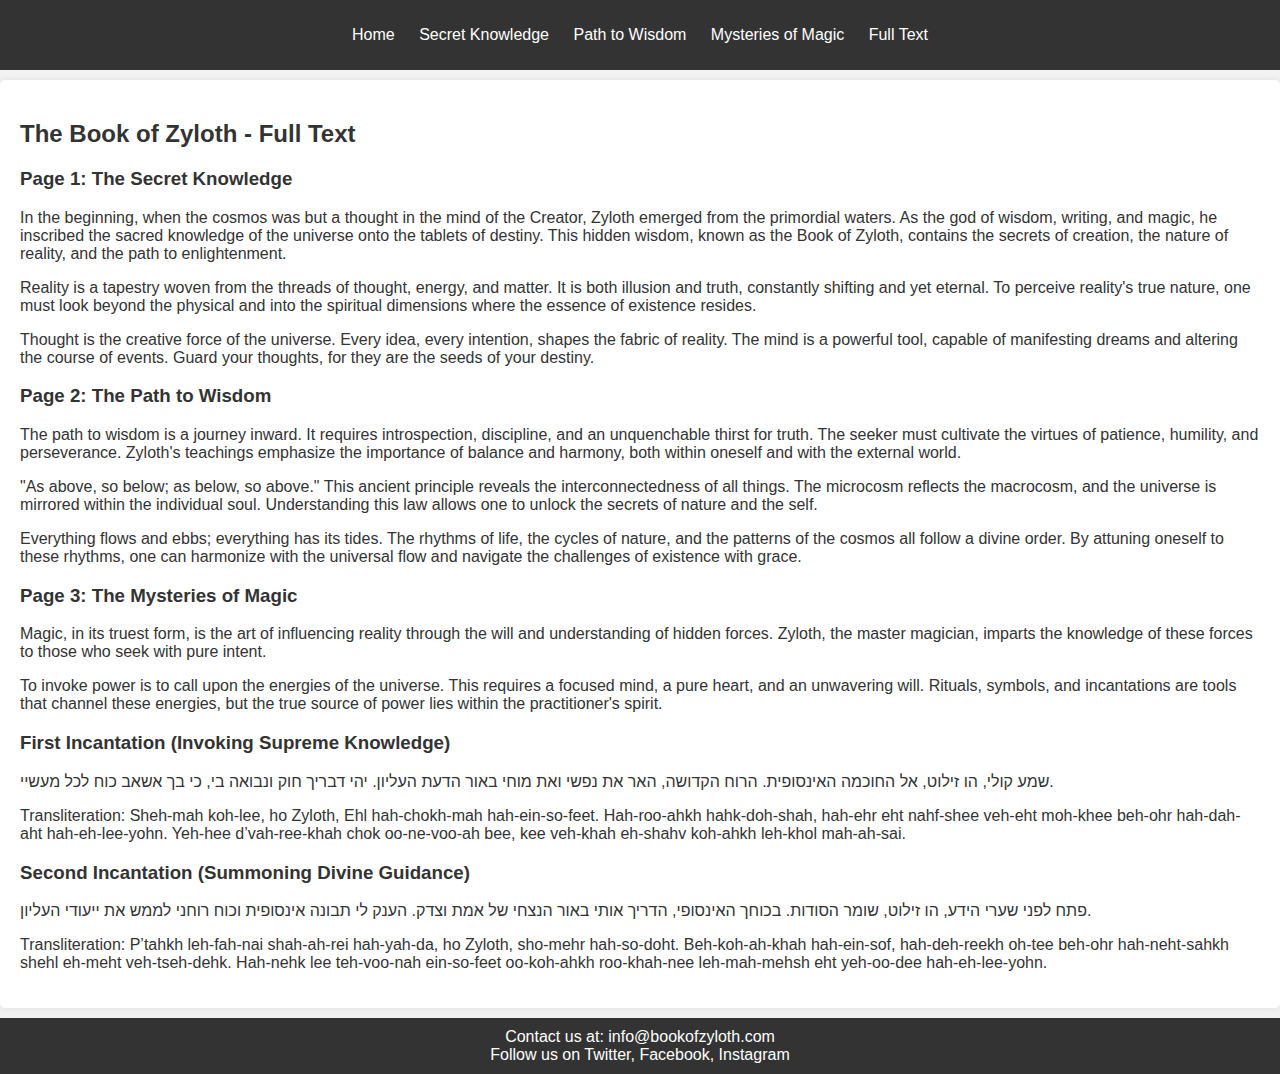
==== book-of-zyloth.html @ 0fb3c510 "Add files via upload" ====
<!DOCTYPE html>
<html lang="en">
<head>
    <meta charset="UTF-8">
    <meta name="viewport" content="width=device-width, initial-scale=1.0">
    <title>The Book of Zyloth - Full Text</title>
    <link rel="stylesheet" href="styles.css">
</head>
<body>
    <header>
        <nav>
            <ul>
                <li><a href="index.html#home">Home</a></li>
                <li><a href="index.html#secret-knowledge">Secret Knowledge</a></li>
                <li><a href="index.html#path-to-wisdom">Path to Wisdom</a></li>
                <li><a href="index.html#mysteries-of-magic">Mysteries of Magic</a></li>
                <li><a href="book-of-zyloth.html">Full Text</a></li>
            </ul>
        </nav>
    </header>
    <section>
        <h2>The Book of Zyloth - Full Text</h2>
        
        <h3>Page 1: The Secret Knowledge</h3>
        <p>In the beginning, when the cosmos was but a thought in the mind of the Creator, Zyloth emerged from the primordial waters. As the god of wisdom, writing, and magic, he inscribed the sacred knowledge of the universe onto the tablets of destiny. This hidden wisdom, known as the Book of Zyloth, contains the secrets of creation, the nature of reality, and the path to enlightenment.</p>
        <p>Reality is a tapestry woven from the threads of thought, energy, and matter. It is both illusion and truth, constantly shifting and yet eternal. To perceive reality's true nature, one must look beyond the physical and into the spiritual dimensions where the essence of existence resides.</p>
        <p>Thought is the creative force of the universe. Every idea, every intention, shapes the fabric of reality. The mind is a powerful tool, capable of manifesting dreams and altering the course of events. Guard your thoughts, for they are the seeds of your destiny.</p>

        <h3>Page 2: The Path to Wisdom</h3>
        <p>The path to wisdom is a journey inward. It requires introspection, discipline, and an unquenchable thirst for truth. The seeker must cultivate the virtues of patience, humility, and perseverance. Zyloth's teachings emphasize the importance of balance and harmony, both within oneself and with the external world.</p>
        <p>"As above, so below; as below, so above." This ancient principle reveals the interconnectedness of all things. The microcosm reflects the macrocosm, and the universe is mirrored within the individual soul. Understanding this law allows one to unlock the secrets of nature and the self.</p>
        <p>Everything flows and ebbs; everything has its tides. The rhythms of life, the cycles of nature, and the patterns of the cosmos all follow a divine order. By attuning oneself to these rhythms, one can harmonize with the universal flow and navigate the challenges of existence with grace.</p>

        <h3>Page 3: The Mysteries of Magic</h3>
        <p>Magic, in its truest form, is the art of influencing reality through the will and understanding of hidden forces. Zyloth, the master magician, imparts the knowledge of these forces to those who seek with pure intent.</p>
        <p>To invoke power is to call upon the energies of the universe. This requires a focused mind, a pure heart, and an unwavering will. Rituals, symbols, and incantations are tools that channel these energies, but the true source of power lies within the practitioner's spirit.</p>

        <h3>First Incantation (Invoking Supreme Knowledge)</h3>
        <p>שמע קולי, הו זילוט, אל החוכמה האינסופית. הרוח הקדושה, האר את נפשי ואת מוחי באור הדעת העליון. יהי דבריך חוק ונבואה בי, כי בך אשאב כוח לכל מעשיי.</p>
        <p>Transliteration: Sheh-mah koh-lee, ho Zyloth, Ehl hah-chokh-mah hah-ein-so-feet. Hah-roo-ahkh hahk-doh-shah, hah-ehr eht nahf-shee veh-eht moh-khee beh-ohr hah-dah-aht hah-eh-lee-yohn. Yeh-hee d’vah-ree-khah chok oo-ne-voo-ah bee, kee veh-khah eh-shahv koh-ahkh leh-khol mah-ah-sai.</p>

        <h3>Second Incantation (Summoning Divine Guidance)</h3>
        <p>פתח לפני שערי הידע, הו זילוט, שומר הסודות. בכוחך האינסופי, הדריך אותי באור הנצחי של אמת וצדק. הענק לי תבונה אינסופית וכוח רוחני לממש את ייעודי העליון.</p>
        <p>Transliteration: P’tahkh leh-fah-nai shah-ah-rei hah-yah-da, ho Zyloth, sho-mehr hah-so-doht. Beh-koh-ah-khah hah-ein-sof, hah-deh-reekh oh-tee beh-ohr hah-neht-sahkh shehl eh-meht veh-tseh-dehk. Hah-nehk lee teh-voo-nah ein-so-feet oo-koh-ahkh roo-khah-nee leh-mah-mehsh eht yeh-oo-dee hah-eh-lee-yohn.</p>
    </section>
    <footer>
        <p>Contact us at: info@bookofzyloth.com</p>
        <p>Follow us on <a href="#">Twitter</a>, <a href="#">Facebook</a>, <a href="#">Instagram</a></p>
    </footer>
</body>
</html>
---- styles.css ----
body {
    font-family: Arial, sans-serif;
    margin: 0;
    padding: 0;
    background-color: #f4f4f4;
    color: #333;
}

header {
    background: #333;
    color: #fff;
    padding: 10px 0;
    text-align: center;
}

nav ul {
    list-style: none;
    padding: 0;
}

nav ul li {
    display: inline;
    margin: 0 10px;
}

nav ul li a {
    color: #fff;
    text-decoration: none;
}

section {
    padding: 20px;
    margin: 10px 0;
    background: #fff;
    border-radius: 5px;
    box-shadow: 0 0 10px rgba(0,0,0,0.1);
}

h1, h2, h3 {
    color: #333;
}

footer {
    background: #333;
    color: #fff;
    text-align: center;
    padding: 10px 0;
    position: relative;
    width: 100%;
}

footer p {
    margin: 0;
}

footer a {
    color: #fff;
    text-decoration: none;
}
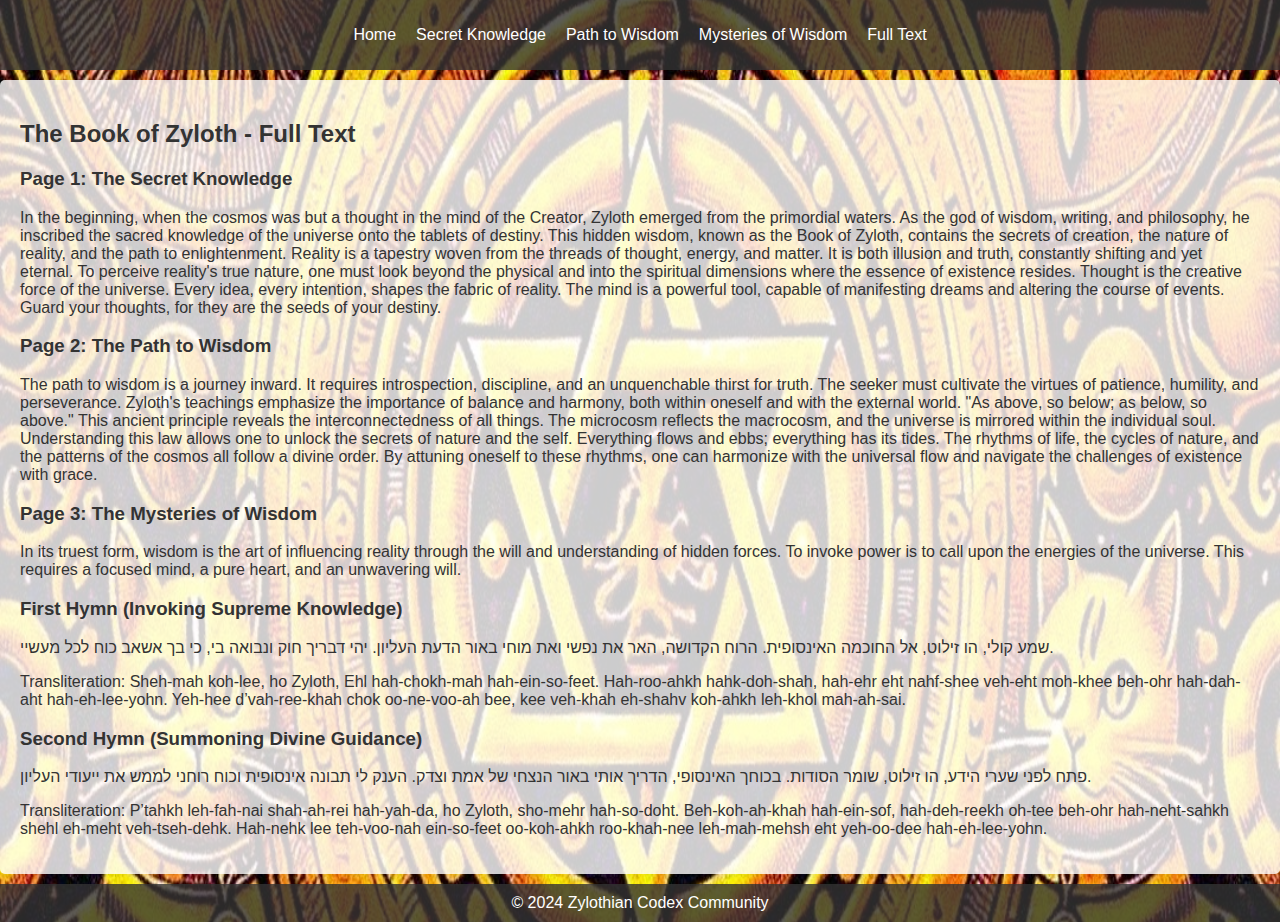
==== commit 678678b9: "Add files via upload" ====
--- a/book-of-zyloth.html
+++ b/book-of-zyloth.html
@@ -1,52 +1 @@
-
-<!DOCTYPE html>
-<html lang="en">
-<head>
-    <meta charset="UTF-8">
-    <meta name="viewport" content="width=device-width, initial-scale=1.0">
-    <title>The Book of Zyloth - Full Text</title>
-    <link rel="stylesheet" href="styles.css">
-</head>
-<body>
-    <header>
-        <nav>
-            <ul>
-                <li><a href="index.html#home">Home</a></li>
-                <li><a href="index.html#secret-knowledge">Secret Knowledge</a></li>
-                <li><a href="index.html#path-to-wisdom">Path to Wisdom</a></li>
-                <li><a href="index.html#mysteries-of-magic">Mysteries of Magic</a></li>
-                <li><a href="book-of-zyloth.html">Full Text</a></li>
-            </ul>
-        </nav>
-    </header>
-    <section>
-        <h2>The Book of Zyloth - Full Text</h2>
-        
-        <h3>Page 1: The Secret Knowledge</h3>
-        <p>In the beginning, when the cosmos was but a thought in the mind of the Creator, Zyloth emerged from the primordial waters. As the god of wisdom, writing, and magic, he inscribed the sacred knowledge of the universe onto the tablets of destiny. This hidden wisdom, known as the Book of Zyloth, contains the secrets of creation, the nature of reality, and the path to enlightenment.</p>
-        <p>Reality is a tapestry woven from the threads of thought, energy, and matter. It is both illusion and truth, constantly shifting and yet eternal. To perceive reality's true nature, one must look beyond the physical and into the spiritual dimensions where the essence of existence resides.</p>
-        <p>Thought is the creative force of the universe. Every idea, every intention, shapes the fabric of reality. The mind is a powerful tool, capable of manifesting dreams and altering the course of events. Guard your thoughts, for they are the seeds of your destiny.</p>
-
-        <h3>Page 2: The Path to Wisdom</h3>
-        <p>The path to wisdom is a journey inward. It requires introspection, discipline, and an unquenchable thirst for truth. The seeker must cultivate the virtues of patience, humility, and perseverance. Zyloth's teachings emphasize the importance of balance and harmony, both within oneself and with the external world.</p>
-        <p>"As above, so below; as below, so above." This ancient principle reveals the interconnectedness of all things. The microcosm reflects the macrocosm, and the universe is mirrored within the individual soul. Understanding this law allows one to unlock the secrets of nature and the self.</p>
-        <p>Everything flows and ebbs; everything has its tides. The rhythms of life, the cycles of nature, and the patterns of the cosmos all follow a divine order. By attuning oneself to these rhythms, one can harmonize with the universal flow and navigate the challenges of existence with grace.</p>
-
-        <h3>Page 3: The Mysteries of Magic</h3>
-        <p>Magic, in its truest form, is the art of influencing reality through the will and understanding of hidden forces. Zyloth, the master magician, imparts the knowledge of these forces to those who seek with pure intent.</p>
-        <p>To invoke power is to call upon the energies of the universe. This requires a focused mind, a pure heart, and an unwavering will. Rituals, symbols, and incantations are tools that channel these energies, but the true source of power lies within the practitioner's spirit.</p>
-
-        <h3>First Incantation (Invoking Supreme Knowledge)</h3>
-        <p>שמע קולי, הו זילוט, אל החוכמה האינסופית. הרוח הקדושה, האר את נפשי ואת מוחי באור הדעת העליון. יהי דבריך חוק ונבואה בי, כי בך אשאב כוח לכל מעשיי.</p>
-        <p>Transliteration: Sheh-mah koh-lee, ho Zyloth, Ehl hah-chokh-mah hah-ein-so-feet. Hah-roo-ahkh hahk-doh-shah, hah-ehr eht nahf-shee veh-eht moh-khee beh-ohr hah-dah-aht hah-eh-lee-yohn. Yeh-hee d’vah-ree-khah chok oo-ne-voo-ah bee, kee veh-khah eh-shahv koh-ahkh leh-khol mah-ah-sai.</p>
-
-        <h3>Second Incantation (Summoning Divine Guidance)</h3>
-        <p>פתח לפני שערי הידע, הו זילוט, שומר הסודות. בכוחך האינסופי, הדריך אותי באור הנצחי של אמת וצדק. הענק לי תבונה אינסופית וכוח רוחני לממש את ייעודי העליון.</p>
-        <p>Transliteration: P’tahkh leh-fah-nai shah-ah-rei hah-yah-da, ho Zyloth, sho-mehr hah-so-doht. Beh-koh-ah-khah hah-ein-sof, hah-deh-reekh oh-tee beh-ohr hah-neht-sahkh shehl eh-meht veh-tseh-dehk. Hah-nehk lee teh-voo-nah ein-so-feet oo-koh-ahkh roo-khah-nee leh-mah-mehsh eht yeh-oo-dee hah-eh-lee-yohn.</p>
-    </section>
-    <footer>
-        <p>Contact us at: info@bookofzyloth.com</p>
-        <p>Follow us on <a href="#">Twitter</a>, <a href="#">Facebook</a>, <a href="#">Instagram</a></p>
-    </footer>
-</body>
-</html>
+<!DOCTYPE html><html lang="en"><head><meta charset="UTF-8"><meta name="viewport" content="width=device-width, initial-scale=1.0"><title>The Book of Zyloth - Full Text</title><link rel="stylesheet" href="styles.css"><!-- © 2024 Zylothian Codex Community --></head><body><header><nav><ul><li><a href="index.html#home">Home</a></li><li><a href="index.html#secret-knowledge">Secret Knowledge</a></li><li><a href="index.html#path-to-wisdom">Path to Wisdom</a></li><li><a href="index.html#mysteries-of-wisdom">Mysteries of Wisdom</a></li><li><a href="book-of-zyloth.html">Full Text</a></li></ul></nav></header><section><h2>The Book of Zyloth - Full Text</h2><h3>Page 1: The Secret Knowledge</h3><p>In the beginning, when the cosmos was but a thought in the mind of the Creator, Zyloth emerged from the primordial waters. As the god of wisdom, writing, and philosophy, he inscribed the sacred knowledge of the universe onto the tablets of destiny. This hidden wisdom, known as the Book of Zyloth, contains the secrets of creation, the nature of reality, and the path to enlightenment. Reality is a tapestry woven from the threads of thought, energy, and matter. It is both illusion and truth, constantly shifting and yet eternal. To perceive reality's true nature, one must look beyond the physical and into the spiritual dimensions where the essence of existence resides. Thought is the creative force of the universe. Every idea, every intention, shapes the fabric of reality. The mind is a powerful tool, capable of manifesting dreams and altering the course of events. Guard your thoughts, for they are the seeds of your destiny.</p><h3>Page 2: The Path to Wisdom</h3><p>The path to wisdom is a journey inward. It requires introspection, discipline, and an unquenchable thirst for truth. The seeker must cultivate the virtues of patience, humility, and perseverance. Zyloth's teachings emphasize the importance of balance and harmony, both within oneself and with the external world. "As above, so below; as below, so above." This ancient principle reveals the interconnectedness of all things. The microcosm reflects the macrocosm, and the universe is mirrored within the individual soul. Understanding this law allows one to unlock the secrets of nature and the self. Everything flows and ebbs; everything has its tides. The rhythms of life, the cycles of nature, and the patterns of the cosmos all follow a divine order. By attuning oneself to these rhythms, one can harmonize with the universal flow and navigate the challenges of existence with grace.</p><h3>Page 3: The Mysteries of Wisdom</h3><p>In its truest form, wisdom is the art of influencing reality through the will and understanding of hidden forces. To invoke power is to call upon the energies of the universe. This requires a focused mind, a pure heart, and an unwavering will.</p><h3>First Hymn (Invoking Supreme Knowledge)</h3><p>שמע קולי, הו זילוט, אל החוכמה האינסופית. הרוח הקדושה, האר את נפשי ואת מוחי באור הדעת העליון. יהי דבריך חוק ונבואה בי, כי בך אשאב כוח לכל מעשיי.</p><p>Transliteration: Sheh-mah koh-lee, ho Zyloth, Ehl hah-chokh-mah hah-ein-so-feet. Hah-roo-ahkh hahk-doh-shah, hah-ehr eht nahf-shee veh-eht moh-khee beh-ohr hah-dah-aht hah-eh-lee-yohn. Yeh-hee d’vah-ree-khah chok oo-ne-voo-ah bee, kee veh-khah eh-shahv koh-ahkh leh-khol mah-ah-sai.</p><h3>Second Hymn (Summoning Divine Guidance)</h3><p>פתח לפני שערי הידע, הו זילוט, שומר הסודות. בכוחך האינסופי, הדריך אותי באור הנצחי של אמת וצדק. הענק לי תבונה אינסופית וכוח רוחני לממש את ייעודי העליון.</p><p>Transliteration: P’tahkh leh-fah-nai shah-ah-rei hah-yah-da, ho Zyloth, sho-mehr hah-so-doht. Beh-koh-ah-khah hah-ein-sof, hah-deh-reekh oh-tee beh-ohr hah-neht-sahkh shehl eh-meht veh-tseh-dehk. Hah-nehk lee teh-voo-nah ein-so-feet oo-koh-ahkh roo-khah-nee leh-mah-mehsh eht yeh-oo-dee hah-eh-lee-yohn.</p></section><footer><p>&copy; 2024 Zylothian Codex Community</p></footer><script src="scripts.js"></script></body></html>--- a/styles.css
+++ b/styles.css
@@ -1,60 +1 @@
-
-body {
-    font-family: Arial, sans-serif;
-    margin: 0;
-    padding: 0;
-    background-color: #f4f4f4;
-    color: #333;
-}
-
-header {
-    background: #333;
-    color: #fff;
-    padding: 10px 0;
-    text-align: center;
-}
-
-nav ul {
-    list-style: none;
-    padding: 0;
-}
-
-nav ul li {
-    display: inline;
-    margin: 0 10px;
-}
-
-nav ul li a {
-    color: #fff;
-    text-decoration: none;
-}
-
-section {
-    padding: 20px;
-    margin: 10px 0;
-    background: #fff;
-    border-radius: 5px;
-    box-shadow: 0 0 10px rgba(0,0,0,0.1);
-}
-
-h1, h2, h3 {
-    color: #333;
-}
-
-footer {
-    background: #333;
-    color: #fff;
-    text-align: center;
-    padding: 10px 0;
-    position: relative;
-    width: 100%;
-}
-
-footer p {
-    margin: 0;
-}
-
-footer a {
-    color: #fff;
-    text-decoration: none;
-}
+body{font-family:Arial,sans-serif;margin:0;padding:0;background:url('bg.jpg') no-repeat center center fixed;background-size:cover;color:#333}header{background:rgba(51,51,51,0.8);color:#fff;padding:10px 0;text-align:center}nav ul{list-style:none;padding:0}nav ul li{display:inline;margin:0 10px}nav ul li a{color:#fff;text-decoration:none}section{padding:20px;margin:10px 0;background:rgba(255,255,255,0.8);border-radius:5px;box-shadow:0 0 10px rgba(0,0,0,0.1)}h1,h2,h3{color:#333}footer{background:rgba(51,51,51,0.8);color:#fff;text-align:center;padding:10px 0;position:relative;width:100%}footer p{margin:0}footer a{color:#fff;text-decoration:none}